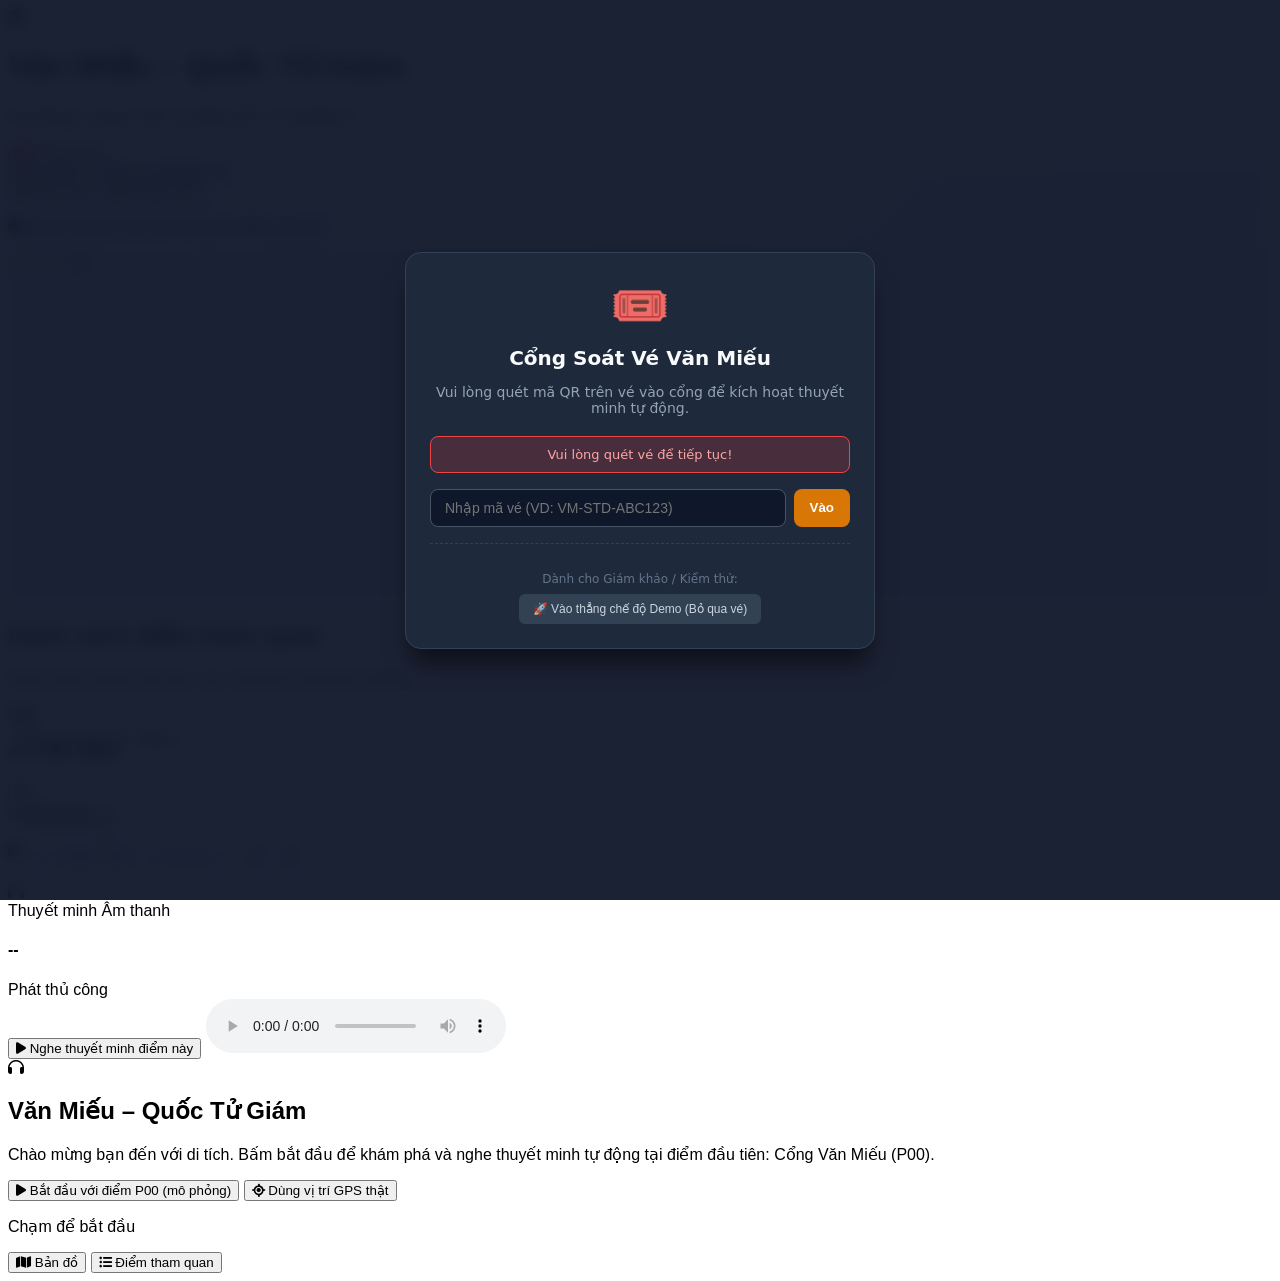
==== frontend/index.html @ 63d25a08 "feat: gan cong ve cua Nguoi 2 vao trang khach" ====
<!doctype html>

<html lang="vi">
  <head>
    <meta charset="UTF-8" />

    <meta
      name="viewport"
      content="width=device-width, initial-scale=1.0, maximum-scale=1.0, user-scalable=no, viewport-fit=cover"
    />
    <title>Văn Miếu – Quốc Tử Giám | Thuyết minh tự động GPS</title>

    <!-- Tailwind CSS CDN -->

    <script src="https://cdn.jsdelivr.net/npm/@tailwindcss/browser@4"></script>

    <!-- FontAwesome cho icon -->

    <link
      rel="stylesheet"
      href="https://cdnjs.cloudflare.com/ajax/libs/font-awesome/6.4.0/css/all.min.css"
    />

    <!-- File CSS riêng -->

    <link rel="stylesheet" href="css/styles.css?v=2" />
    <link
      rel="stylesheet"
      href="https://unpkg.com/leaflet@1.9.4/dist/leaflet.css"
    />
    <script src="https://unpkg.com/leaflet@1.9.4/dist/leaflet.js"></script>
  </head>

  <body
    class="bg-slate-50 text-slate-800 flex flex-col h-[100dvh] md:h-screen w-screen overflow-hidden select-none"
  >
    <!-- HEADER -->

    <header
      class="bg-white border-b border-slate-200 px-4 py-3 flex items-center justify-between shadow-sm z-20"
    >
      <div class="flex items-center space-x-3">
        <div
          class="w-10 h-10 rounded-xl bg-sky-600 flex items-center justify-center text-white shadow-md"
        >
          <i class="fa-solid fa-landmark text-lg"></i>
        </div>

        <div>
          <h1
            class="font-bold text-base text-slate-900 leading-tight"
            data-i18n="header.title"
          >
            Văn Miếu – Quốc Tử Giám
          </h1>

          <p
            class="text-xs text-sky-600 font-medium"
            data-i18n="header.subtitle"
          >
            Hệ thống Thuyết minh tự động GPS & Geofence
          </p>
        </div>
      </div>

      <!-- Chọn ngôn ngữ -->

      <div class="flex items-center space-x-2">
        <select
          id="langSelect"
          onchange="changeLanguage(this.value)"
          class="bg-slate-100 border border-slate-300 text-slate-700 text-xs font-semibold rounded-lg px-3 py-2 outline-none focus:ring-2 focus:ring-sky-500 cursor-pointer"
        >
          <!-- Danh sách ngôn ngữ được nạp từ API /api/languages (collection languages) -->
          <option value="vi">🇻🇳 Tiếng Việt</option>
        </select>
      </div>
    </header>

    <!-- MAIN CONTENT CONTAINER -->

    <main class="flex-1 relative overflow-hidden flex flex-col">
      <!-- TAB 1: BẢN ĐỒ (MAP VIEW) -->

      <div
        id="tabMap"
        class="absolute inset-0 flex flex-col map-bg p-2.5 md:p-4 overflow-y-auto pb-20 md:pb-28"
      >
        <!-- Thanh trạng thái GPS & Nút Giả lập -->

        <div class="flex items-center justify-between mb-3 z-10">
          <div
            id="gpsBadge"
            class="bg-white/90 backdrop-blur border border-sky-200 text-sky-700 text-xs font-medium px-3 py-1.5 rounded-full shadow-sm flex items-center space-x-2"
          >
            <span
              class="w-2.5 h-2.5 rounded-full bg-emerald-500 animate-pulse"
            ></span>

            <span id="gpsStatusText" data-i18n="map.gpsStatus"
              >Đang định vị Nội tự (Geofence)</span
            >
          </div>

          <div class="flex items-center space-x-1.5">
            <button
              id="btnGpsMap"
              type="button"
              onclick="batDauGpsThat()"
              class="bg-white hover:bg-sky-50 border border-sky-600 text-sky-700 text-xs font-semibold px-3 py-1.5 rounded-lg shadow transition flex items-center space-x-1.5 cursor-pointer"
            >
              <i class="fa-solid fa-satellite-dish"></i>
              <span data-i18n="map.realGps">GPS thật</span>
            </button>

            <button
              onclick="toggleSimulator()"
              class="bg-sky-600 hover:bg-sky-700 text-white text-xs font-semibold px-3 py-1.5 rounded-lg shadow transition flex items-center space-x-1.5 cursor-pointer"
            >
              <i class="fa-solid fa-location-crosshairs"></i>

              <span data-i18n="map.simulate">Giả lập GPS</span>
            </button>
          </div>
        </div>

        <!-- Bảng chọn giả lập GPS (Ẩn/Hiện) -->

        <div
          id="simulatorPanel"
          class="hidden bg-white/95 border border-slate-200 rounded-xl p-3 mb-3 shadow-lg z-10"
        >
          <p
            class="text-xs font-bold text-slate-700 mb-2"
            data-i18n="map.chooseLocation"
          >
            <i class="fa-solid fa-compass text-sky-600 mr-1"></i> Chọn nhanh vị
            trí tham quan (Mô phỏng):
          </p>

          <div id="simulatorButtons" class="grid grid-cols-5 gap-1.5"></div>
        </div>

        <!-- KHUNG BẢN ĐỒ VĂN MIẾU - LEAFLET -->
        <div
          id="mapContainerWrapper"
          class="relative flex-1 w-full h-full rounded-2xl border border-slate-200 shadow-inner overflow-hidden min-h-0 md:min-h-[350px] mb-2 md:mb-24"
        >
          <!-- Bản đồ thực tế -->
          <div id="leafletMap" class="absolute inset-0"></div>

          <!-- Thông báo lỗi bản đồ / dữ liệu POI (ẩn khi không có lỗi) -->
          <div
            id="mapNotice"
            role="alert"
            class="hidden absolute top-3 left-3 right-14 z-[1000] bg-amber-50/95 border border-amber-300 text-amber-800 text-xs rounded-lg px-3 py-2 shadow space-y-1"
          ></div>

          <!-- Công cụ điều khiển bản đồ -->
          <div
            class="absolute top-3 right-3 z-[1000] flex flex-col bg-white/95 backdrop-blur border border-slate-200 rounded-lg shadow-md overflow-hidden"
          >
            <button
              type="button"
              onclick="zoomMap(1)"
              class="w-8 h-8 flex items-center justify-center hover:bg-slate-100 text-slate-700 font-bold border-b border-slate-100 text-sm cursor-pointer"
              map.zoomIn
              title="Phóng to"
              aria-label="Phóng to bản đồ"
            >
              +
            </button>

            <button
              type="button"
              onclick="zoomMap(-1)"
              class="w-8 h-8 flex items-center justify-center hover:bg-slate-100 text-slate-700 font-bold border-b border-slate-100 text-sm cursor-pointer"
              map.zoomOut
              title="Thu nhỏ"
              aria-label="Thu nhỏ bản đồ"
            >
              −
            </button>

            <button
              type="button"
              onclick="resetZoomMap()"
              class="w-8 h-8 flex items-center justify-center hover:bg-slate-100 text-sky-600 text-xs cursor-pointer"
              map.reset
              title="Đặt lại bản đồ"
              aria-label="Đặt lại bản đồ"
            >
              <i class="fa-solid fa-rotate-right"></i>
            </button>
          </div>
        </div>
        <!-- KẾT THÚC KHUNG BẢN ĐỒ -->

        <!-- TRÌNH PHÁT ÂM THANH NỔI (CHỈ HIỆN KHI VƯỚT VÀO PHẠM VI GEOFENCE) -->

        <div
          id="floatingAudioContainer"
          class="hidden absolute bottom-20 md:bottom-3 left-4 right-4 z-20 bg-white border border-sky-200 rounded-2xl p-3 shadow-xl transition-all duration-300"
        >
          <div class="flex items-center justify-between mb-2">
            <div class="flex items-center space-x-2">
              <div
                class="w-7 h-7 rounded-full bg-sky-100 text-sky-600 flex items-center justify-center text-xs"
              >
                <i class="fa-solid fa-headphones"></i>
              </div>

              <div>
                <span
                  class="text-[10px] uppercase tracking-wider text-slate-400 font-bold block"
                  data-i18n="audio.title"
                  >Thuyết minh Âm thanh</span
                >

                <h4
                  id="currentAudioTitle"
                  class="text-xs font-bold text-slate-800"
                >
                  --
                </h4>
              </div>
            </div>

            <div class="flex items-center space-x-2">
              <span
                id="audioModeBadge"
                class="bg-emerald-50 text-emerald-600 border border-emerald-200 text-[10px] font-semibold px-2 py-0.5 rounded-full"
                data-i18n="audio.geofence"
                >Geofence</span
              >

              <button
                onclick="expandToDetail()"
                title="Phóng to xem chi tiết"
                class="w-7 h-7 rounded-lg bg-sky-50 hover:bg-sky-100 text-sky-600 flex items-center justify-center text-xs transition cursor-pointer"
              >
                <i class="fa-solid fa-expand"></i>
              </button>
            </div>
          </div>

          <audio
            id="audioPlayer"
            controls
            class="w-full h-8 outline-none rounded-lg accent-sky-600"
          ></audio>
        </div>
      </div>

      <!-- TAB 2: DANH SÁCH ĐIỂM THAM QUAN (POI LIST) -->

      <div
        id="tabList"
        class="absolute inset-0 bg-slate-50 hidden flex-col p-4 overflow-y-auto pb-28"
      >
        <div class="mb-3">
          <h2 class="text-sm font-bold text-slate-800" data-i18n="poi.title">
            Danh sách điểm tham quan
          </h2>

          <p class="text-xs text-slate-500" data-i18n="poi.description">
            Khám phá chi tiết các khu vực và di tích trong khu Nội tự.
          </p>
        </div>

        <div id="poiListContainer" class="space-y-3"></div>
      </div>

      <!-- TRANG XEM CHI TIẾT ĐIỂM THAM QUAN (DETAIL VIEW) -->

      <div
        id="detailView"
        class="absolute inset-0 bg-white hidden flex-col z-40 h-[100dvh] md:h-full"
      >
        <div
          class="px-4 py-3 border-b border-slate-200 flex items-center justify-between bg-slate-50"
        >
          <div class="flex items-center space-x-2">
            <span
              id="detailPoiCodeBadge"
              class="bg-sky-600 text-white text-xs font-bold px-2.5 py-1 rounded-lg"
              >P00</span
            >

            <h3
              id="detailHeaderTitle"
              class="font-bold text-sm text-slate-900 truncate max-w-[240px]"
            >
              <span data-i18n="detail.title"> chi tiết điểm </span>
            </h3>
          </div>

          <button
            onclick="closeDetailView()"
            class="w-8 h-8 rounded-full bg-slate-200 hover:bg-slate-300 text-slate-700 flex items-center justify-center transition cursor-pointer"
            data-i18n="detail.close"
            title="Đóng"
          >
            <i class="fa-solid fa-xmark"></i>
          </button>
        </div>

        <div
          class="flex-1 overflow-y-auto p-4 space-y-4 md:space-y-6 pb-32 md:pb-36 max-w-3xl mx-auto w-full"
        >
          <div
            class="flex flex-col md:flex-row gap-4 items-center md:items-start bg-white p-4 rounded-2xl border border-slate-100 shadow-sm"
          >
            <div
              class="w-full md:w-64 h-48 shrink-0 bg-slate-900 rounded-xl overflow-hidden flex items-center justify-center shadow-inner"
            >
              <img
                id="detailImage"
                src=""
                alt="POI Image"
                class="w-full h-full object-contain"
              />
            </div>

            <div class="flex-1 w-full">
              <h2
                id="detailName"
                class="text-lg md:text-xl font-bold text-slate-900 mb-2 text-center md:text-left"
              ></h2>

              <div class="bg-sky-50 border border-sky-100 rounded-xl p-3.5">
                <h4
                  class="text-xs font-bold uppercase tracking-wider text-sky-700 mb-1"
                >
                  <i class="fa-solid fa-book-open mr-1"></i>
                  <span data-i18n="detail.introduction"
                    >Giới thiệu thuyết minh</span
                  >
                </h4>

                <p
                  id="detailDescription"
                  class="text-xs sm:text-sm text-slate-700 leading-relaxed"
                ></p>

                <!-- Thông báo dự phòng: thiếu bản dịch hoặc thiếu audio -->
                <p
                  id="detailNotice"
                  class="hidden mt-2 text-xs font-semibold text-amber-700 bg-amber-50 border border-amber-200 rounded-lg px-3 py-2"
                  role="status"
                ></p>
              </div>
            </div>
          </div>
        </div>

        <div
          class="sticky md:absolute bottom-0 left-0 right-0 shrink-0 bg-white border-t border-slate-200 px-4 py-3 shadow-2xl z-50"
        >
          <div class="max-w-xl mx-auto">
            <div class="flex items-center justify-between mb-2">
              <div class="flex items-center space-x-2">
                <div
                  class="w-7 h-7 rounded-full bg-sky-100 text-sky-600 flex items-center justify-center text-xs"
                >
                  <i class="fa-solid fa-headphones"></i>
                </div>

                <div>
                  <span
                    class="text-[10px] uppercase tracking-wider text-slate-400 font-bold block"
                    data-i18n="audio.title"
                    >Thuyết minh Âm thanh</span
                  >

                  <h4
                    id="detailAudioTitle"
                    class="text-xs font-bold text-slate-800"
                  >
                    --
                  </h4>
                </div>
              </div>

              <span
                class="bg-sky-50 text-sky-600 border border-sky-200 text-[10px] font-semibold px-2 py-0.5 rounded-full"
                data-i18n="audio.manual"
                >Phát thủ công</span
              >
            </div>

            <!-- Bổ sung nút nghe rõ ràng trong trang chi tiết -->
            <button
              id="btnPlayDetail"
              type="button"
              onclick="playDetailAudioManually()"
              class="mt-2 w-full rounded-xl bg-sky-600 hover:bg-sky-700 px-4 py-2 text-xs font-bold text-white transition cursor-pointer flex items-center justify-center space-x-2 shadow-sm"
            >
              <i class="fa-solid fa-play mr-1"></i>
              <span data-i18n="detail.playAudio"
                >Nghe thuyết minh điểm này</span
              >
            </button>

            <audio
              id="audioPlayerDetail"
              controls
              class="w-full h-8 outline-none rounded-lg accent-sky-600 mt-2"
            ></audio>
          </div>
        </div>
      </div>
    </main>

    <!-- HỘP THOẠI CHÀO MỪNG & BẮT ĐẦU TRẢI NGHIỆM TẠI P00 -->
    <div
      id="welcomeModal"
      class="fixed inset-0 z-[2000] flex items-center justify-center bg-slate-900/60 backdrop-blur-xs p-4"
      role="dialog"
      aria-modal="true"
    >
      <div
        class="w-full max-w-sm rounded-2xl bg-white p-6 shadow-2xl border border-slate-100 text-center"
      >
        <div
          class="w-14 h-14 rounded-2xl bg-sky-100 text-sky-600 flex items-center justify-center text-2xl mx-auto mb-4 shadow-inner"
        >
          <i class="fa-solid fa-headphones"></i>
        </div>

        <h2 class="text-base font-bold text-slate-900">
          Văn Miếu – Quốc Tử Giám
        </h2>

        <p class="mt-2 text-xs leading-relaxed text-slate-600" data-i18n="welcome.intro">
          Chào mừng bạn đến với di tích. Bấm bắt đầu để khám phá và nghe thuyết minh tự động tại điểm đầu tiên: Cổng Văn Miếu (P00).
        </p>

        <!-- Nút bấm bắt đầu với POI P00 -->
        <button
          id="btnBatDauP00"
          type="button"
          onclick="batDauTraiNghiemP00()"
          class="mt-5 w-full rounded-xl bg-sky-600 hover:bg-sky-700 px-4 py-3 text-xs font-bold text-white transition shadow-md shadow-sky-600/20 cursor-pointer flex items-center justify-center space-x-2"
        >
          <i class="fa-solid fa-play"></i>
          <span data-i18n="welcome.startP00">Bắt đầu với điểm P00 (mô phỏng)</span>
        </button>

        <!-- Dùng vị trí GPS thật (từ chối vẫn dùng được thủ công) -->
        <button
          id="btnGpsThat"
          type="button"
          onclick="batDauGpsThat()"
          class="mt-2 w-full rounded-xl border border-sky-600 px-4 py-3 text-xs font-bold text-sky-700 hover:bg-sky-50 transition cursor-pointer flex items-center justify-center space-x-2"
        >
          <i class="fa-solid fa-location-crosshairs"></i>
          <span data-i18n="welcome.useGps">Dùng vị trí GPS thật</span>
        </button>

        <p class="mt-3 text-[11px] text-slate-400" data-i18n="welcome.tap">Chạm để bắt đầu</p>
      </div>
    </div>

    <!-- BOTTOM NAVIGATION BAR -->

    <nav
      id="bottomNav"
      class="bg-white border-t border-slate-200 px-6 py-2 flex items-center justify-around z-20 shadow-lg"
    >
      <button
        onclick="switchTab('map')"
        id="btnTabMap"
        class="flex flex-col items-center text-sky-600 transition cursor-pointer"
      >
        <i class="fa-solid fa-map text-lg mb-0.5"></i>

        <span class="text-[11px] font-bold" data-i18n="nav.map">Bản đồ</span>
      </button>

      <button
        onclick="switchTab('list')"
        id="btnTabList"
        class="flex flex-col items-center text-slate-400 hover:text-slate-600 transition cursor-pointer"
      >
        <i class="fa-solid fa-list-ul text-lg mb-0.5"></i>

        <span class="text-[11px] font-semibold" data-i18n="nav.list"
          >Điểm tham quan</span
        >
      </button>
    </nav>

    <!-- File JS riêng -->

    <script src="ticket-gate.js?v=1"></script>
    <script src="js/main.js?v=5"></script>
    <script src="js/gps.js?v=5"></script>
  </body>
</html>
---- frontend/css/styles.css ----
body {

    font-family: 'Segoe UI', Tahoma, Geneva, Verdana, sans-serif;

}



.map-bg {

    background: linear-gradient(135deg, #f0f4f8 0%, #e2e8f0 100%);

}



/* Khung hình chữ nhật gọn gàng, cân đối ở giữa, có nền tối sang trọng lót xung quanh ảnh chi tiết */

.poi-image-container {

    width: 100%;

    max-width: 400px;

    height: 240px;

    margin: 0 auto;

    background-color: #0f172a; 

    border-radius: 1rem;

    overflow: hidden;

    display: flex;

    align-items: center;

    justify-content: center;

    box-shadow: 0 4px 6px -1px rgba(0, 0, 0, 0.05);

}



.poi-image-fit {

    max-width: 100%;

    max-height: 100%;

    object-fit: contain; 

}



/* --- TÍNH NĂNG KÉO THẢ VÀ ZOOM SƠ ĐỒ VĂN MIẾU --- */

#mapContainerWrapper {

    cursor: grab;

    overflow: hidden;

    position: relative;

    user-select: none;

    background-color: #f8fafc;

}

#mapContainerWrapper:active {

    cursor: grabbing;

}

#mapZoomPanContent {

    width: 100%;
    height: 100%;
    transform-origin: center center;
    transition: transform 0.05s ease-out;
    position: absolute;
    top: 0;
    left: 0;
    display: flex;
    align-items: center;
    justify-content: center;
} 

#mapContainerWrapper {
  position: relative;
  min-height: 350px;
  overflow: hidden;
  background: #e2e8f0;
}

#leafletMap {
  position: absolute;
  inset: 0;
  width: 100%;
  height: 100%;
  z-index: 1;
}

#floatingAudioContainer {
  position: absolute;
  left: 16px;
  right: 16px;
  bottom: 12px;
  z-index: 500;
  margin-top: 0;
}

/* --- MARKER HÌNH ẢNH KÈM TÊN ĐỊA ĐIỂM --- */
.poi-custom-marker {
  background: none;
  border: none;
}

.poi-marker-container {
  display: flex;
  flex-direction: column;
  align-items: center;
  width: 90px;
  transform: translateX(-5px);
}

/* Khung tròn viền trắng nổi bật chứa hình ảnh của điểm */
.poi-marker__frame {
  width: 44px;
  height: 44px;
  border-radius: 50%;
  border: 2.5px solid #ffffff;
  background: #0284c7;
  overflow: hidden;
  box-shadow: 0 3px 8px rgba(0, 0, 0, 0.4);
  display: flex;
  align-items: center;
  justify-content: center;
}

.poi-marker__img {
  width: 100%;
  height: 100%;
  object-fit: cover;
  display: block;
}

/* Mũi tên nhọn chỉ vào vị trí */
.poi-marker__tip {
  display: block;
  width: 0;
  height: 0;
  margin-top: -1px;
  border-left: 6px solid transparent;
  border-right: 6px solid transparent;
  border-top: 6px solid #0284c7;
  filter: drop-shadow(0 2px 2px rgba(0, 0, 0, 0.3));
}

/* Nhãn hiển thị tên điểm tham quan ngay bên dưới ghim */
.poi-marker__title {
  margin-top: 3px;
  background: rgba(255, 255, 255, 0.95);
  color: #0f172a;
  font-family: 'Segoe UI', Tahoma, sans-serif;
  font-weight: 700;
  font-size: 10px;
  line-height: 1.2;
  text-align: center;
  padding: 2px 6px;
  border-radius: 6px;
  border: 1px solid #cbd5e1;
  box-shadow: 0 2px 4px rgba(0, 0, 0, 0.15);
  white-space: nowrap;
  max-width: 85px;
  overflow: hidden;
  text-overflow: ellipsis;
}/* --- MARKER HÌNH ẢNH KÈM TÊN ĐỊA ĐIỂM --- */
.poi-custom-marker {
  background: none;
  border: none;
}

.poi-marker-container {
  display: flex;
  flex-direction: column;
  align-items: center;
  width: 90px;
  transform: translateX(-5px);
}

/* Khung tròn viền trắng nổi bật chứa hình ảnh của điểm */
.poi-marker__frame {
  width: 44px;
  height: 44px;
  border-radius: 50%;
  border: 2.5px solid #ffffff;
  background: #0284c7;
  overflow: hidden;
  box-shadow: 0 3px 8px rgba(0, 0, 0, 0.4);
  display: flex;
  align-items: center;
  justify-content: center;
}

.poi-marker__img {
  width: 100%;
  height: 100%;
  object-fit: cover;
  display: block;
}

/* Mũi tên nhọn chỉ vào vị trí */
.poi-marker__tip {
  display: block;
  width: 0;
  height: 0;
  margin-top: -1px;
  border-left: 6px solid transparent;
  border-right: 6px solid transparent;
  border-top: 6px solid #0284c7;
  filter: drop-shadow(0 2px 2px rgba(0, 0, 0, 0.3));
}

/* Nhãn hiển thị tên điểm tham quan ngay bên dưới ghim */
.poi-marker__title {
  margin-top: 3px;
  background: rgba(255, 255, 255, 0.95);
  color: #0f172a;
  font-family: 'Segoe UI', Tahoma, sans-serif;
  font-weight: 700;
  font-size: 10px;
  line-height: 1.2;
  text-align: center;
  padding: 2px 6px;
  border-radius: 6px;
  border: 1px solid #cbd5e1;
  box-shadow: 0 2px 4px rgba(0, 0, 0, 0.15);
  white-space: nowrap;
  max-width: 85px;
  overflow: hidden;
  text-overflow: ellipsis;
}

.user-marker {
  background: none;
  border: none;
}

.user-marker__dot {
  display: block;
  width: 20px;
  height: 20px;
  margin: 2px;
  box-sizing: border-box;
  border-radius: 50%;
  background: #2563eb;
  border: 3px solid #ffffff;
  animation: user-pulse 1.8s infinite;
}

@keyframes user-pulse {
  0%   { box-shadow: 0 0 0 0 rgba(37, 99, 235, 0.55); }
  70%  { box-shadow: 0 0 0 14px rgba(37, 99, 235, 0); }
  100% { box-shadow: 0 0 0 0 rgba(37, 99, 235, 0); }
}
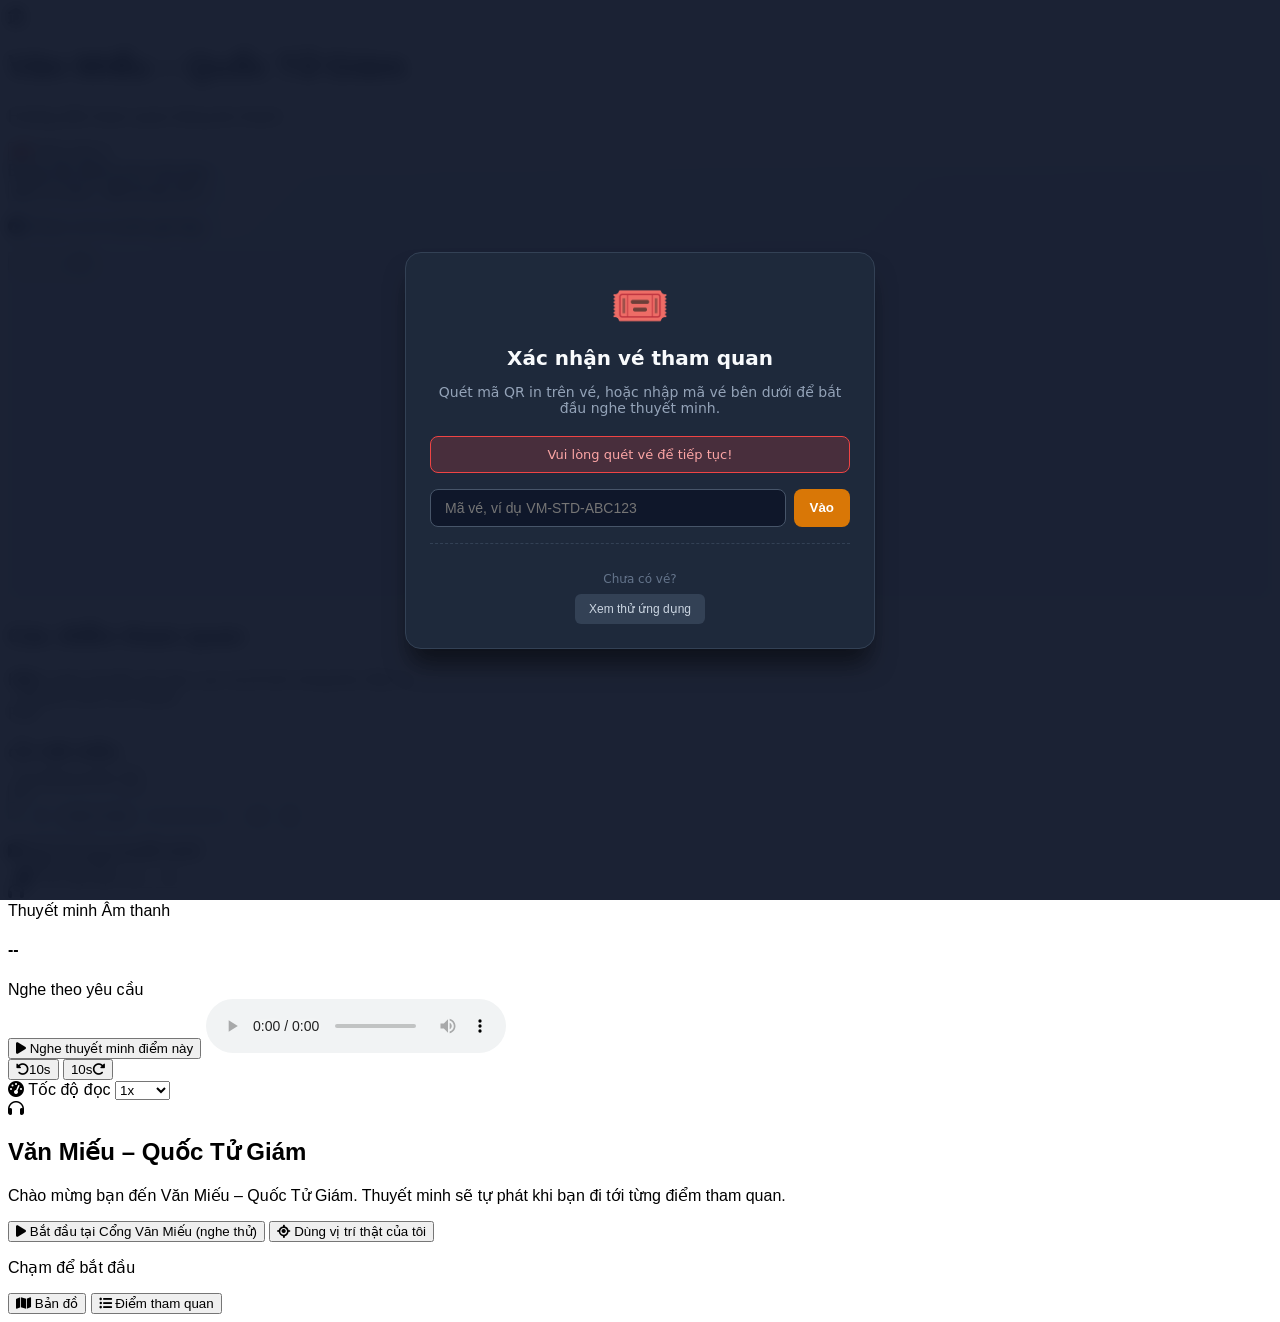
==== commit ae5d9283: "feat(admin, khach): quan ly POI trong trang admin, tu dich + tu tao audio, huy ve, QR cong khai Quan" ====
--- a/frontend/index.html
+++ b/frontend/index.html
@@ -58,7 +58,7 @@
             class="text-xs text-sky-600 font-medium"
             data-i18n="header.subtitle"
           >
-            Hệ thống Thuyết minh tự động GPS & Geofence
+            Hướng dẫn tham quan bằng âm thanh
           </p>
         </div>
       </div>
@@ -98,7 +98,7 @@
             ></span>
 
             <span id="gpsStatusText" data-i18n="map.gpsStatus"
-              >Đang định vị Nội tự (Geofence)</span
+              >Đang xác định vị trí của bạn</span
             >
           </div>
 
@@ -110,7 +110,7 @@
               class="bg-white hover:bg-sky-50 border border-sky-600 text-sky-700 text-xs font-semibold px-3 py-1.5 rounded-lg shadow transition flex items-center space-x-1.5 cursor-pointer"
             >
               <i class="fa-solid fa-satellite-dish"></i>
-              <span data-i18n="map.realGps">GPS thật</span>
+              <span data-i18n="map.realGps">Vị trí thật</span>
             </button>
 
             <button
@@ -134,8 +134,8 @@
             class="text-xs font-bold text-slate-700 mb-2"
             data-i18n="map.chooseLocation"
           >
-            <i class="fa-solid fa-compass text-sky-600 mr-1"></i> Chọn nhanh vị
-            trí tham quan (Mô phỏng):
+            <i class="fa-solid fa-compass text-sky-600 mr-1"></i> Chọn vị trí
+            muốn giả lập:
           </p>
 
           <div id="simulatorButtons" class="grid grid-cols-5 gap-1.5"></div>
@@ -231,7 +231,7 @@
                 id="audioModeBadge"
                 class="bg-emerald-50 text-emerald-600 border border-emerald-200 text-[10px] font-semibold px-2 py-0.5 rounded-full"
                 data-i18n="audio.geofence"
-                >Geofence</span
+                >Tự động phát</span
               >
 
               <button
@@ -260,7 +260,7 @@
       >
         <div class="mb-3">
           <h2 class="text-sm font-bold text-slate-800" data-i18n="poi.title">
-            Danh sách điểm tham quan
+            Các điểm tham quan
           </h2>
 
           <p class="text-xs text-slate-500" data-i18n="poi.description">
@@ -385,7 +385,7 @@
               <span
                 class="bg-sky-50 text-sky-600 border border-sky-200 text-[10px] font-semibold px-2 py-0.5 rounded-full"
                 data-i18n="audio.manual"
-                >Phát thủ công</span
+                >Nghe theo yêu cầu</span
               >
             </div>
 
@@ -433,7 +433,7 @@
         </h2>
 
         <p class="mt-2 text-xs leading-relaxed text-slate-600" data-i18n="welcome.intro">
-          Chào mừng bạn đến với di tích. Bấm bắt đầu để khám phá và nghe thuyết minh tự động tại điểm đầu tiên: Cổng Văn Miếu (P00).
+          Chào mừng bạn đến Văn Miếu – Quốc Tử Giám. Thuyết minh sẽ tự phát khi bạn đi tới từng điểm tham quan.
         </p>
 
         <!-- Nút bấm bắt đầu với POI P00 -->
@@ -444,7 +444,7 @@
           class="mt-5 w-full rounded-xl bg-sky-600 hover:bg-sky-700 px-4 py-3 text-xs font-bold text-white transition shadow-md shadow-sky-600/20 cursor-pointer flex items-center justify-center space-x-2"
         >
           <i class="fa-solid fa-play"></i>
-          <span data-i18n="welcome.startP00">Bắt đầu với điểm P00 (mô phỏng)</span>
+          <span data-i18n="welcome.startP00">Bắt đầu tại Cổng Văn Miếu (nghe thử)</span>
         </button>
 
         <!-- Dùng vị trí GPS thật (từ chối vẫn dùng được thủ công) -->
@@ -455,7 +455,7 @@
           class="mt-2 w-full rounded-xl border border-sky-600 px-4 py-3 text-xs font-bold text-sky-700 hover:bg-sky-50 transition cursor-pointer flex items-center justify-center space-x-2"
         >
           <i class="fa-solid fa-location-crosshairs"></i>
-          <span data-i18n="welcome.useGps">Dùng vị trí GPS thật</span>
+          <span data-i18n="welcome.useGps">Dùng vị trí thật của tôi</span>
         </button>
 
         <p class="mt-3 text-[11px] text-slate-400" data-i18n="welcome.tap">Chạm để bắt đầu</p>
@@ -494,7 +494,8 @@
     <!-- File JS riêng -->
 
     <script src="ticket-gate.js?v=1"></script>
-    <script src="js/main.js?v=5"></script>
+    <script src="js/main.js?v=6"></script>
     <script src="js/gps.js?v=5"></script>
+    <script src="js/audio-controls.js?v=1"></script>
   </body>
 </html>
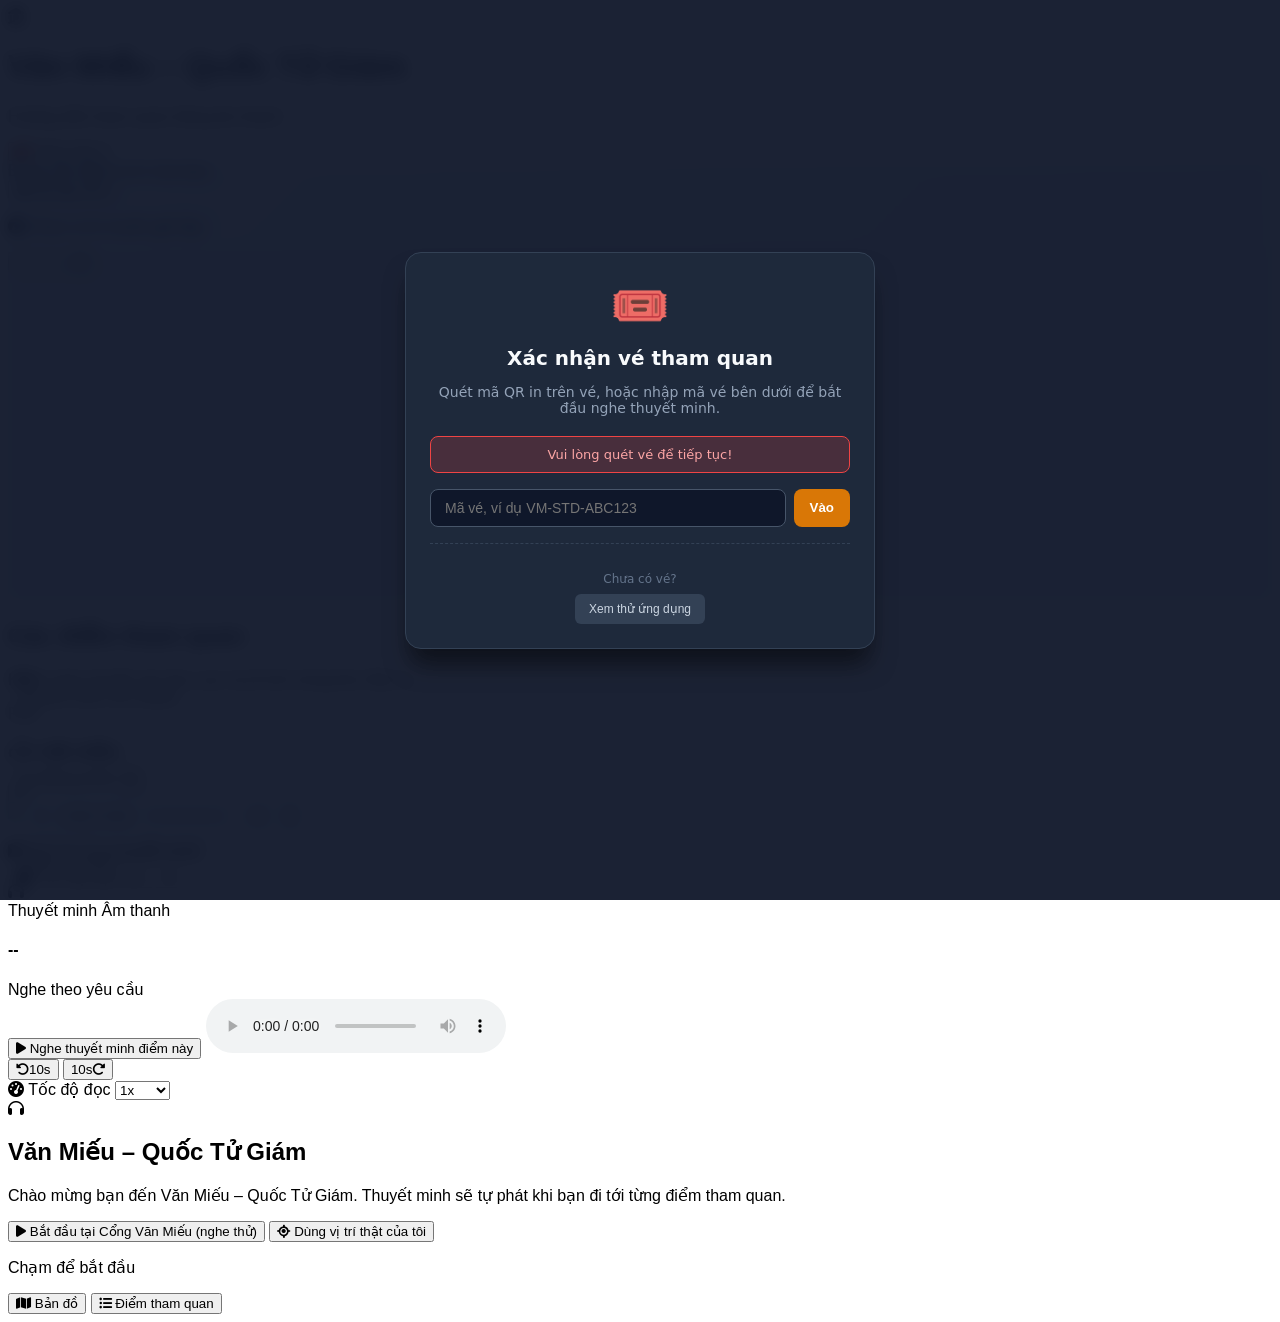
==== commit 09f8f884: "feat(gps, thong ke): GPS that chi bat khi o gan, xep hang diem dong khach, dem theo ma ve - GPS that" ====
--- a/frontend/index.html
+++ b/frontend/index.html
@@ -105,6 +105,7 @@
           <div class="flex items-center space-x-1.5">
             <button
               id="btnGpsMap"
+              style="display: none"
               type="button"
               onclick="batDauGpsThat()"
               class="bg-white hover:bg-sky-50 border border-sky-600 text-sky-700 text-xs font-semibold px-3 py-1.5 rounded-lg shadow transition flex items-center space-x-1.5 cursor-pointer"
@@ -458,6 +459,13 @@
           <span data-i18n="welcome.useGps">Dùng vị trí thật của tôi</span>
         </button>
 
+        <!-- Thông báo khi không dùng được GPS thật (ở xa khu di tích, từ chối quyền...) -->
+        <p
+          id="welcomeGpsNotice"
+          role="alert"
+          class="hidden mt-3 text-left text-xs leading-relaxed text-amber-800 bg-amber-50 border border-amber-200 rounded-xl px-3 py-2"
+        ></p>
+
         <p class="mt-3 text-[11px] text-slate-400" data-i18n="welcome.tap">Chạm để bắt đầu</p>
       </div>
     </div>
@@ -494,7 +502,7 @@
     <!-- File JS riêng -->
 
     <script src="ticket-gate.js?v=1"></script>
-    <script src="js/main.js?v=6"></script>
+    <script src="js/main.js?v=8"></script>
     <script src="js/gps.js?v=5"></script>
     <script src="js/audio-controls.js?v=1"></script>
   </body>
